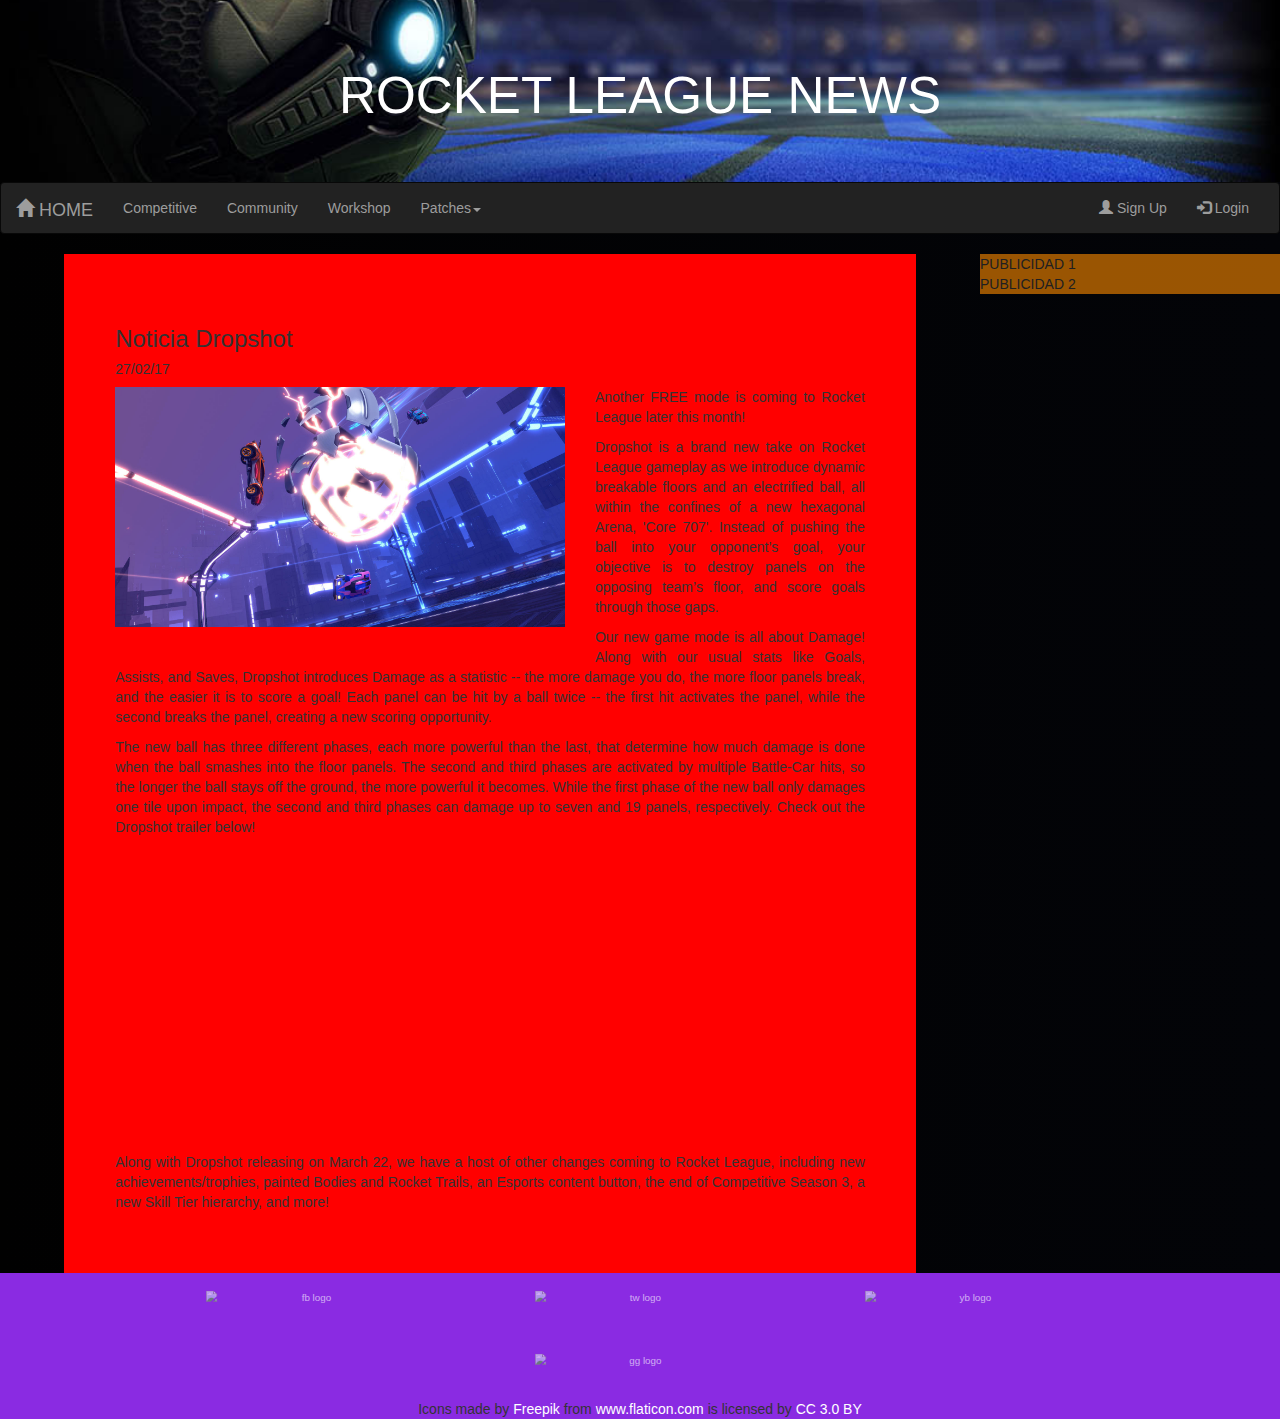
==== news1.html @ beb01d9c "Working" ====
<!DOCTYPE html>
<html>

<head>
    <title>Rocket League News</title>
    <meta charset="utf-8">
    <meta name="description" content=""/>
    <meta name="viewport" content="width=device-width, initial-scale=1">
    <link rel="stylesheet" href="https://maxcdn.bootstrapcdn.com/bootstrap/3.3.7/css/bootstrap.min.css">
    <link rel="icon" href="img/ico.png" type="image/x-icon" />
    <script src="https://ajax.googleapis.com/ajax/libs/jquery/3.1.1/jquery.min.js"></script>
    <script src="https://maxcdn.bootstrapcdn.com/bootstrap/3.3.7/js/bootstrap.min.js"></script>
    <link rel="stylesheet" href="css/styleNot.css">
</head>

<body>
    <div id="jumb" class="jumbotron text-center">
        <h1>ROCKET LEAGUE NEWS</h1>
    </div>
    <nav class="navbar navbar-inverse">
        <div class="container-fluid">
            <div class="navbar-header">
                <button type="button" class="navbar-toggle" data-toggle="collapse" data-target="#myNavbar">
        <span class="icon-bar"></span>
        <span class="icon-bar"></span>
        <span class="icon-bar"></span>                        
      </button>
                <a class="navbar-brand active" href="index.html"><span class="glyphicon glyphicon-home"></span> HOME</a>
            </div>
            <div class="collapse navbar-collapse" id="myNavbar">
                <ul class="nav navbar-nav">
                    <li class="#"><a href="#">Competitive</a></li>
                    <li><a href="#">Community</a></li>
                    <li><a href="#">Workshop</a></li>
                    <li class="dropdown">
                        <a class="dropdown-toggle" data-toggle="dropdown" href="#">Patches<span class="caret"></span></a>
                        <ul class="dropdown-menu">
                            <li><a href="#">Patch 6.15</a></li>
                            <li><a href="#">Patch 6.14</a></li>
                            <li><a href="#">Patch 6.13</a></li>
                        </ul>
                    </li>
                </ul>
                <ul class="nav navbar-nav navbar-right">
                    <li><a href="#"><span class="glyphicon glyphicon-user"></span> Sign Up</a></li>
                    <li><a href="#"><span class="glyphicon glyphicon-log-in"></span> Login</a></li>
                </ul>
            </div>
        </div>
    </nav>

    <div id="mainC">
        <div id="publicidad">
            <div class="publ">PUBLICIDAD 1</div>
            <div class="publ">PUBLICIDAD 2</div>
        </div>
        <div class="not">
            <h3 class="title">Noticia Dropshot</h3>
            <h5 class="date">27/02/17</h5>
            <div>
                 <img src="img/dropshot.jpg" alt="dropshotIMG">
                 <p>Another FREE mode is coming to Rocket League later this month!</p>
                 <p>Dropshot is a brand new take on Rocket League gameplay as we introduce dynamic breakable floors and an electrified ball, all within the confines of a new hexagonal Arena, 'Core 707'. Instead of pushing the ball into your opponent’s goal, your objective is to destroy panels on the opposing team’s floor, and score goals through those gaps.</p>
                 <p>Our new game mode is all about Damage! Along with our usual stats like Goals, Assists, and Saves, Dropshot introduces Damage as a statistic -- the more damage you do, the more floor panels break, and the easier it is to score a goal! Each panel can be hit by a ball twice -- the first hit activates the panel, while the second breaks the panel, creating a new scoring opportunity.</p>
                 <p>The new ball has three different phases, each more powerful than the last, that determine how much damage is done when the ball smashes into the floor panels. The second and third phases are activated by multiple Battle-Car hits, so the longer the ball stays off the ground, the more powerful it becomes. While the first phase of the new ball only damages one tile upon impact, the second and third phases can damage up to seven and 19 panels, respectively. Check out the Dropshot trailer below!</p>
                 
                 <iframe class="youtube" src="https://www.youtube.com/embed/MdBvId4DyIg" frameborder="0" allowfullscreen></iframe>
                 <p>Along with Dropshot releasing on March 22, we have a host of other changes coming to Rocket League, including new achievements/trophies, painted Bodies and Rocket Trails, an Esports content button, the end of Competitive Season 3, a new Skill Tier hierarchy, and more!</p>
            </div>
        </div>
    </div>



    <div class="footer">
        <ul>
            <li id="fb">
                <a href="#"><img src="img/facebook.png" alt="fb logo" /></a>
            </li>
            <li id="tw">
                <a href="#"><img src="img/twitter.png" alt="tw logo" /></a>
            </li>
            <li id="yb">
                <a href="#"><img src="img/youtube.png" alt="yb logo" /></a>
            </li>
            <li id="gg">
                <a href="#"><img src="img/google.png" alt="gg logo" /></a>
            </li>

            <div>Icons made by <a href="http://www.freepik.com" title="Freepik">Freepik</a> from <a href="http://www.flaticon.com"
                    title="Flaticon">www.flaticon.com</a> is licensed by <a href="http://creativecommons.org/licenses/by/3.0/"
                    title="Creative Commons BY 3.0" target="_blank">CC 3.0 BY</a></div>
        </ul>
    </div>
</body>
---- css/styleNot.css ----
body, html {
    margin: 0;
    padding: 0;
}

body {
    background: rgba(1,1,1,1);
    background: -moz-linear-gradient(left, rgba(1,1,1,1) 0%, rgba(3,4,8,1) 100%);
    background: -webkit-gradient(left top, right top, color-stop(0%, rgba(1,1,1,1)), color-stop(100%, rgba(3,4,8,1)));
    background: -webkit-linear-gradient(left, rgba(1,1,1,1) 0%, rgba(3,4,8,1) 100%);
    background: -o-linear-gradient(left, rgba(1,1,1,1) 0%, rgba(3,4,8,1) 100%);
    background: -ms-linear-gradient(left, rgba(1,1,1,1) 0%, rgba(3,4,8,1) 100%);
    background: linear-gradient(to right, rgba(1,1,1,1) 0%, rgba(3,4,8,1) 100%);
    filter: progid:DXImageTransform.Microsoft.gradient( startColorstr='#010101', endColorstr='#030408', GradientType=1 );
}

#jumb {
    background: url("../img/jumb.jpg") 50% 63% no-repeat;
    background-size: cover;
    margin: 0;
}

h1 {
    font-size:  4vw !important;
    color: white !important;
}

#myMenu {
    width: 100%;
}

ul {
    margin: 0;
    padding: 0;
}

.listaNormal {
    margin-left: 2.5%;
}

.listaNormal li {
    list-style-type: none;
    display: inline-block;
    width: 24%;
}

.dropdown-menu {
    width: 100%;
}
.dropdown-menu li {
    display: block;
    width: 100%;
}



.listaNormal button{
    width: 100%;
    font-size: 1.5vw;
}

a {
    text-decoration: none;
    color: white;
}


.container {
    background: grey;
    margin: 0;
    position: relative;
    width: 100%;
}

#mainC {
    width: 100%;
}

.not {
    background: red;
    width: calc(90% - 300px);
    margin-left: 5%;
    padding: 4%;
}

img {
    width: 60%;
    min-width: 300px;
    float: left;
    margin-right: 4%;
    margin-bottom: 4%;
}

p {
    text-align: justify;
}

.youtube {
    width: 100%;
    height: 300px;
}


#publicidad {
    background:darkorange;
    opacity: 0.6;
    width: 300px;
    float: right;
}


.footer {
    float: left;
    padding: 0;
    margin: 0;
    width: 100%;
    background: blueviolet;
    text-align: center;
}

.footer li {
    display: inline-block;
    list-style-type: none;
    transform: scale(0.7);
    opacity: 0.6;
    padding: 1%;
}

.footer li:hover{
    transform: scale(0.9);
    opacity: 1;
}



/************************************************
VERTICAL
*************************************************/
@media screen and (max-width: 750px){
    #publicidad {
        opacity: 0.6;
        height: 90px;
        width: 100%;
        position: static;
    }

    .not {
        width: 90%;
        margin: auto;
    }
}
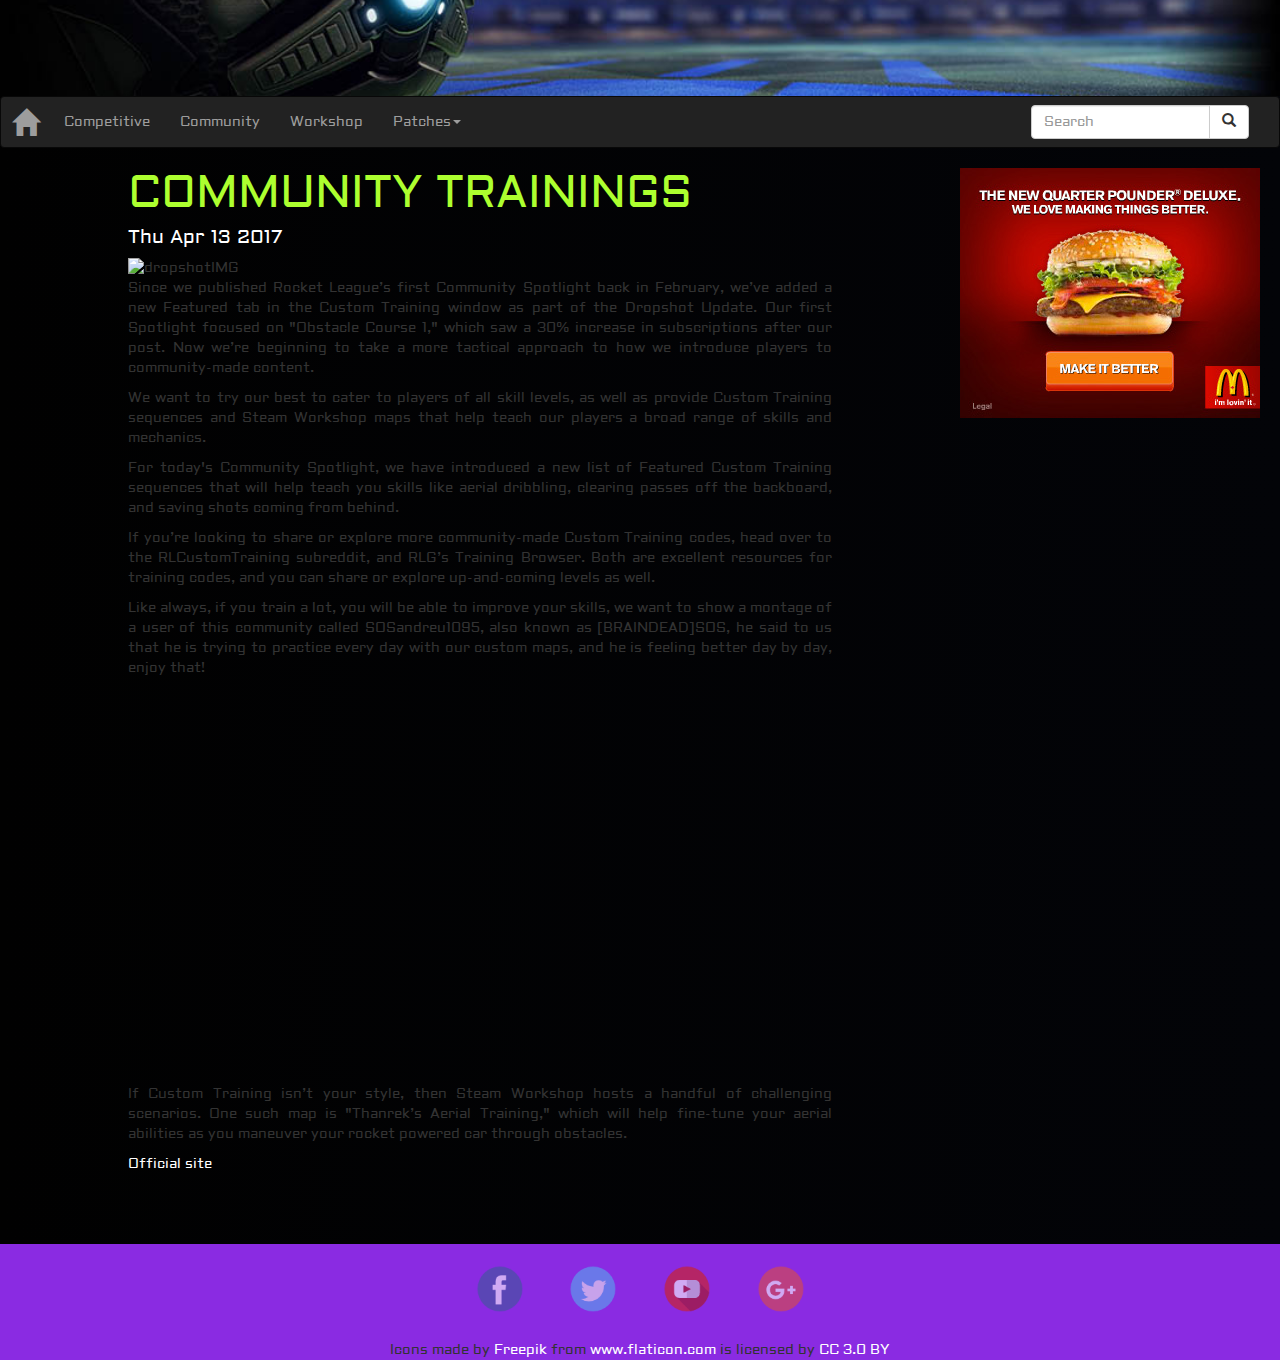
==== commit 2c410b6a: "Add files via upload" ====
--- a/news1.html
+++ b/news1.html
@@ -4,20 +4,35 @@
 <head>
     <title>Rocket League News</title>
     <meta charset="utf-8">
-    <meta name="description" content=""/>
+    <meta name="description" content="Infórmate sobre todas las novedades del Rocket League, competitivo, nuevos parches y mucho más"
+    />
     <meta name="viewport" content="width=device-width, initial-scale=1">
     <link rel="stylesheet" href="https://maxcdn.bootstrapcdn.com/bootstrap/3.3.7/css/bootstrap.min.css">
-    <link rel="icon" href="img/ico.png" type="image/x-icon" />
+    <link rel="icon" href="img/icons/ico.png" type="image/x-icon" />
     <script src="https://ajax.googleapis.com/ajax/libs/jquery/3.1.1/jquery.min.js"></script>
     <script src="https://maxcdn.bootstrapcdn.com/bootstrap/3.3.7/js/bootstrap.min.js"></script>
+    <script src="js/jsNot.js"></script>
     <link rel="stylesheet" href="css/styleNot.css">
+    <link href="https://fonts.googleapis.com/css?family=Aldrich" rel="stylesheet">
+    <link rel="alternate" type="application/rss+xml" title="Rocket League News" href="rss/rss.xml">
 </head>
 
 <body>
+
+    <div id="fb-root"></div>
+    <script>(function(d, s, id) {
+  var js, fjs = d.getElementsByTagName(s)[0];
+  if (d.getElementById(id)) return;
+  js = d.createElement(s); js.id = id;
+  js.src = "//connect.facebook.net/es_ES/sdk.js#xfbml=1&version=v2.9";
+  fjs.parentNode.insertBefore(js, fjs);
+}(document, 'script', 'facebook-jssdk'));</script>
+
     <div id="jumb" class="jumbotron text-center">
         <h1>ROCKET LEAGUE NEWS</h1>
     </div>
-    <nav class="navbar navbar-inverse">
+
+    <nav id="mybar" class="navbar navbar-inverse">
         <div class="container-fluid">
             <div class="navbar-header">
                 <button type="button" class="navbar-toggle" data-toggle="collapse" data-target="#myNavbar">
@@ -25,7 +40,7 @@
         <span class="icon-bar"></span>
         <span class="icon-bar"></span>                        
       </button>
-                <a class="navbar-brand active" href="index.html"><span class="glyphicon glyphicon-home"></span> HOME</a>
+                <a class="navbar-brand active" href="index.html"><span class="glyphicon glyphicon-home"></span></a>
             </div>
             <div class="collapse navbar-collapse" id="myNavbar">
                 <ul class="nav navbar-nav">
@@ -35,37 +50,75 @@
                     <li class="dropdown">
                         <a class="dropdown-toggle" data-toggle="dropdown" href="#">Patches<span class="caret"></span></a>
                         <ul class="dropdown-menu">
-                            <li><a href="#">Patch 6.15</a></li>
-                            <li><a href="#">Patch 6.14</a></li>
-                            <li><a href="#">Patch 6.13</a></li>
+                            <li><a href="#" class="dr">Patch 1.34</a></li>
+                            <li><a href="#" class="dr">Patch 1.33</a></li>
+                            <li><a href="#" class="dr">Patch 1.32</a></li>
+                            <li><a href="#" class="dr">Patch 1.31</a></li>
+                            <li><a href="#" class="dr">Patch 1.30</a></li>
                         </ul>
                     </li>
                 </ul>
-                <ul class="nav navbar-nav navbar-right">
-                    <li><a href="#"><span class="glyphicon glyphicon-user"></span> Sign Up</a></li>
-                    <li><a href="#"><span class="glyphicon glyphicon-log-in"></span> Login</a></li>
-                </ul>
+                <form class="navbar-form navbar-right" id="search">
+                    <div class="input-group">
+                        <input type="text" class="form-control" placeholder="Search">
+                        <div class="input-group-btn">
+                            <button class="btn btn-default" type="submit">
+            <i class="glyphicon glyphicon-search"></i>
+          </button>
+                        </div>
+                    </div>
+                </form>
             </div>
         </div>
     </nav>
 
     <div id="mainC">
         <div id="publicidad">
-            <div class="publ">PUBLICIDAD 1</div>
-            <div class="publ">PUBLICIDAD 2</div>
+            <a href="publ.html"><img id="pubV" class="img-responsive center-block" src="img/ads/1h.jpg" alt="pub ver img"></a>
+            <a href="publ.html">
+                <picture>
+                    <source srcset="img/ads/1m.png" media="(min-width: 650px)">
+                    <source srcset="img/ads/2m.png" media="(min-width: 500px)">
+                    <source srcset="img/ads/3m.png" media="(min-width: 400px)">
+                    
+                    <img id="pubH" class="img-responsive center-block" src="img/ads/4m.png" alt="pub hor img">
+                </picture>
+            </a>
+            <iframe id="fbTime" src="https://www.facebook.com/plugins/page.php?href=https%3A%2F%2Fwww.facebook.com%2FRocketLeague%2F&tabs=timeline&width=300&height=800&small_header=false&adapt_container_width=false&hide_cover=false&show_facepile=false&appId"
+                width="300" height="800" style="border:none;overflow:hidden"></iframe>
         </div>
-        <div class="not">
-            <h3 class="title">Noticia Dropshot</h3>
-            <h5 class="date">27/02/17</h5>
-            <div>
-                 <img src="img/dropshot.jpg" alt="dropshotIMG">
-                 <p>Another FREE mode is coming to Rocket League later this month!</p>
-                 <p>Dropshot is a brand new take on Rocket League gameplay as we introduce dynamic breakable floors and an electrified ball, all within the confines of a new hexagonal Arena, 'Core 707'. Instead of pushing the ball into your opponent’s goal, your objective is to destroy panels on the opposing team’s floor, and score goals through those gaps.</p>
-                 <p>Our new game mode is all about Damage! Along with our usual stats like Goals, Assists, and Saves, Dropshot introduces Damage as a statistic -- the more damage you do, the more floor panels break, and the easier it is to score a goal! Each panel can be hit by a ball twice -- the first hit activates the panel, while the second breaks the panel, creating a new scoring opportunity.</p>
-                 <p>The new ball has three different phases, each more powerful than the last, that determine how much damage is done when the ball smashes into the floor panels. The second and third phases are activated by multiple Battle-Car hits, so the longer the ball stays off the ground, the more powerful it becomes. While the first phase of the new ball only damages one tile upon impact, the second and third phases can damage up to seven and 19 panels, respectively. Check out the Dropshot trailer below!</p>
-                 
-                 <iframe class="youtube" src="https://www.youtube.com/embed/MdBvId4DyIg" frameborder="0" allowfullscreen></iframe>
-                 <p>Along with Dropshot releasing on March 22, we have a host of other changes coming to Rocket League, including new achievements/trophies, painted Bodies and Rocket Trails, an Esports content button, the end of Competitive Season 3, a new Skill Tier hierarchy, and more!</p>
+        <div id="noticias">
+            <h3 class="title">COMMUNITY TRAININGS</h3>
+            <h5 class="date">Thu Apr 13 2017</h5>
+            <div class="text-justify">
+                <picture>
+                    <source srcset="img/not/training.png" media="(max-width: 400px)">
+                    <source srcset="img/not/training.png">
+                    <img class="img-responsive center-block" src="img/not/training.png" alt="dropshotIMG">
+                </picture>
+                <p>Since we published Rocket League’s first Community Spotlight back in February, we’ve added a new Featured
+                    tab in the Custom Training window as part of the Dropshot Update. Our first Spotlight focused on "Obstacle
+                    Course 1," which saw a 30% increase in subscriptions after our post. Now we’re beginning to take a more
+                    tactical approach to how we introduce players to community-made content.</p>
+
+                <p>We want to try our best to cater to players of all skill levels, as well as provide Custom Training sequences
+                    and Steam Workshop maps that help teach our players a broad range of skills and mechanics.</p>
+                <p>
+                    For today's Community Spotlight, we have introduced a new list of Featured Custom Training sequences that will help teach
+                    you skills like aerial dribbling, clearing passes off the backboard, and saving shots coming from behind.</p>
+                <p>If you’re looking to share or explore more community-made Custom Training codes, head over to the RLCustomTraining
+                    subreddit, and RLG’s Training Browser. Both are excellent resources for training codes, and you can share
+                    or explore up-and-coming levels as well.</p>
+                <p>Like always, if you train a lot, you will be able to improve your skills, we want to show a montage of a
+                    user of this community called SOSandreu1095, also known as [BRAINDEAD]SOS, he said to us that he is trying
+                    to practice every day with our custom maps, and he is feeling better day by day, enjoy that!</p>
+                <div class="embed-responsive embed-responsive-16by9">
+                    <iframe class="youtube embed-responsive-item" src="https://www.youtube.com/embed/K86TYRRw1co" frameborder="0" allowfullscreen></iframe>
+                </div>
+                <p>If Custom Training isn’t your style, then Steam Workshop hosts a handful of challenging scenarios. One such
+                    map is "Thanrek’s Aerial Training," which will help fine-tune your aerial abilities as you maneuver your
+                    rocket powered car through obstacles.</p>
+                <a href="https://www.rocketleague.com/news/community-spotlight-april-2017/">Official site</a>
             </div>
         </div>
     </div>
@@ -75,21 +128,27 @@
     <div class="footer">
         <ul>
             <li id="fb">
-                <a href="#"><img src="img/facebook.png" alt="fb logo" /></a>
+                <a href="#"><img class="img-responsive center-block" src="img/icons/facebook.png" alt="fb logo" /></a>
             </li>
             <li id="tw">
-                <a href="#"><img src="img/twitter.png" alt="tw logo" /></a>
+                <a href="#"><img class="img-responsive center-block" src="img/icons/twitter.png" alt="tw logo" /></a>
             </li>
             <li id="yb">
-                <a href="#"><img src="img/youtube.png" alt="yb logo" /></a>
+                <a href="#"><img class="img-responsive center-block" src="img/icons/youtube.png" alt="yb logo" /></a>
             </li>
             <li id="gg">
-                <a href="#"><img src="img/google.png" alt="gg logo" /></a>
+                <a href="#"><img class="img-responsive center-block" src="img/icons/google.png" alt="gg logo" /></a>
             </li>
 
             <div>Icons made by <a href="http://www.freepik.com" title="Freepik">Freepik</a> from <a href="http://www.flaticon.com"
                     title="Flaticon">www.flaticon.com</a> is licensed by <a href="http://creativecommons.org/licenses/by/3.0/"
                     title="Creative Commons BY 3.0" target="_blank">CC 3.0 BY</a></div>
+
+
         </ul>
     </div>
+
+
+
+
 </body>--- a/css/styleNot.css
+++ b/css/styleNot.css
@@ -1,6 +1,7 @@
 body, html {
     margin: 0;
     padding: 0;
+    height: 100%;
 }
 
 body {
@@ -12,6 +13,8 @@
     background: -ms-linear-gradient(left, rgba(1,1,1,1) 0%, rgba(3,4,8,1) 100%);
     background: linear-gradient(to right, rgba(1,1,1,1) 0%, rgba(3,4,8,1) 100%);
     filter: progid:DXImageTransform.Microsoft.gradient( startColorstr='#010101', endColorstr='#030408', GradientType=1 );
+
+    font-family: 'Aldrich', sans-serif;
 }
 
 #jumb {
@@ -21,12 +24,10 @@
 }
 
 h1 {
-    font-size:  4vw !important;
+    font-size:  6vw !important;
+    display: none;
     color: white !important;
-}
-
-#myMenu {
-    width: 100%;
+    text-shadow: rgba(255,255,255,0.5) 0px 3px 3px;
 }
 
 ul {
@@ -64,50 +65,82 @@
     color: white;
 }
 
-
-.container {
-    background: grey;
-    margin: 0;
+a:hover {
+    text-decoration: none;
+    color:white;
+}
+
+.glyphicon-home {
+    transform: scale(1.5);
+}
+
+
+#mybar {
+    margin-bottom: 20px;
+    font-size: 1em;
+    z-index: 30;
+}
+
+#mybar a:hover{
+    color: greenyellow !important;
+}
+
+.dropdown-menu {
+    background: #222222 !important;
+}
+
+.dropdown-menu li a:hover {
+    background: #4F4F4F !important;
+}
+
+.dr {
+    line-height: 200% !important;
+    color: white !important;
+}
+
+#mainC {
+    width: 100%;
+}
+
+#noticias {
+    /*background: red;*/
     position: relative;
-    width: 100%;
-}
-
-#mainC {
-    width: 100%;
-}
-
-.not {
-    background: red;
-    width: calc(90% - 300px);
-    margin-left: 5%;
-    padding: 4%;
-}
-
-img {
-    width: 60%;
-    min-width: 300px;
-    float: left;
-    margin-right: 4%;
-    margin-bottom: 4%;
-}
-
-p {
-    text-align: justify;
-}
-
-.youtube {
-    width: 100%;
-    height: 300px;
-}
+    width: calc(100% - 300px - 20px);
+    padding-left: 10%;
+    padding-right: 10%; 
+}
+
+#noticias div {
+    position: relative;
+    width: 100%;
+}
+
+.title {
+    font-size: 3.5vw;
+    color: greenyellow;
+}
+
+.date {
+    font-size: 1.5vw;
+    color: white;
+}
+
 
 
 #publicidad {
-    background:darkorange;
-    opacity: 0.6;
     width: 300px;
     float: right;
-}
-
+    margin-right: 20px;
+}
+
+#pubV {
+    display: block;
+    width: 100%;
+}
+
+#pubH{
+    display: none;
+}
 
 .footer {
     float: left;
@@ -131,21 +164,49 @@
     opacity: 1;
 }
 
+#fbTime {
+    margin-top: 20px;
+    border: 0px;
+    opacity: 1 !important;
+}
+
+
+
+
+
+
+
+
 
 
 /************************************************
 VERTICAL
 *************************************************/
 @media screen and (max-width: 750px){
+
+    #noticias {
+        position: static;
+        width: 100%;
+    }
+
     #publicidad {
-        opacity: 0.6;
         height: 90px;
         width: 100%;
         position: static;
-    }
-
-    .not {
-        width: 90%;
+        margin:0;
+        margin-bottom: 20px;
+    }
+
+    #fbTime {
+        display: none;
+    }
+
+    #pubV {
+        display: none;
+    }
+
+    #pubH{
+        display: block;
         margin: auto;
     }
 }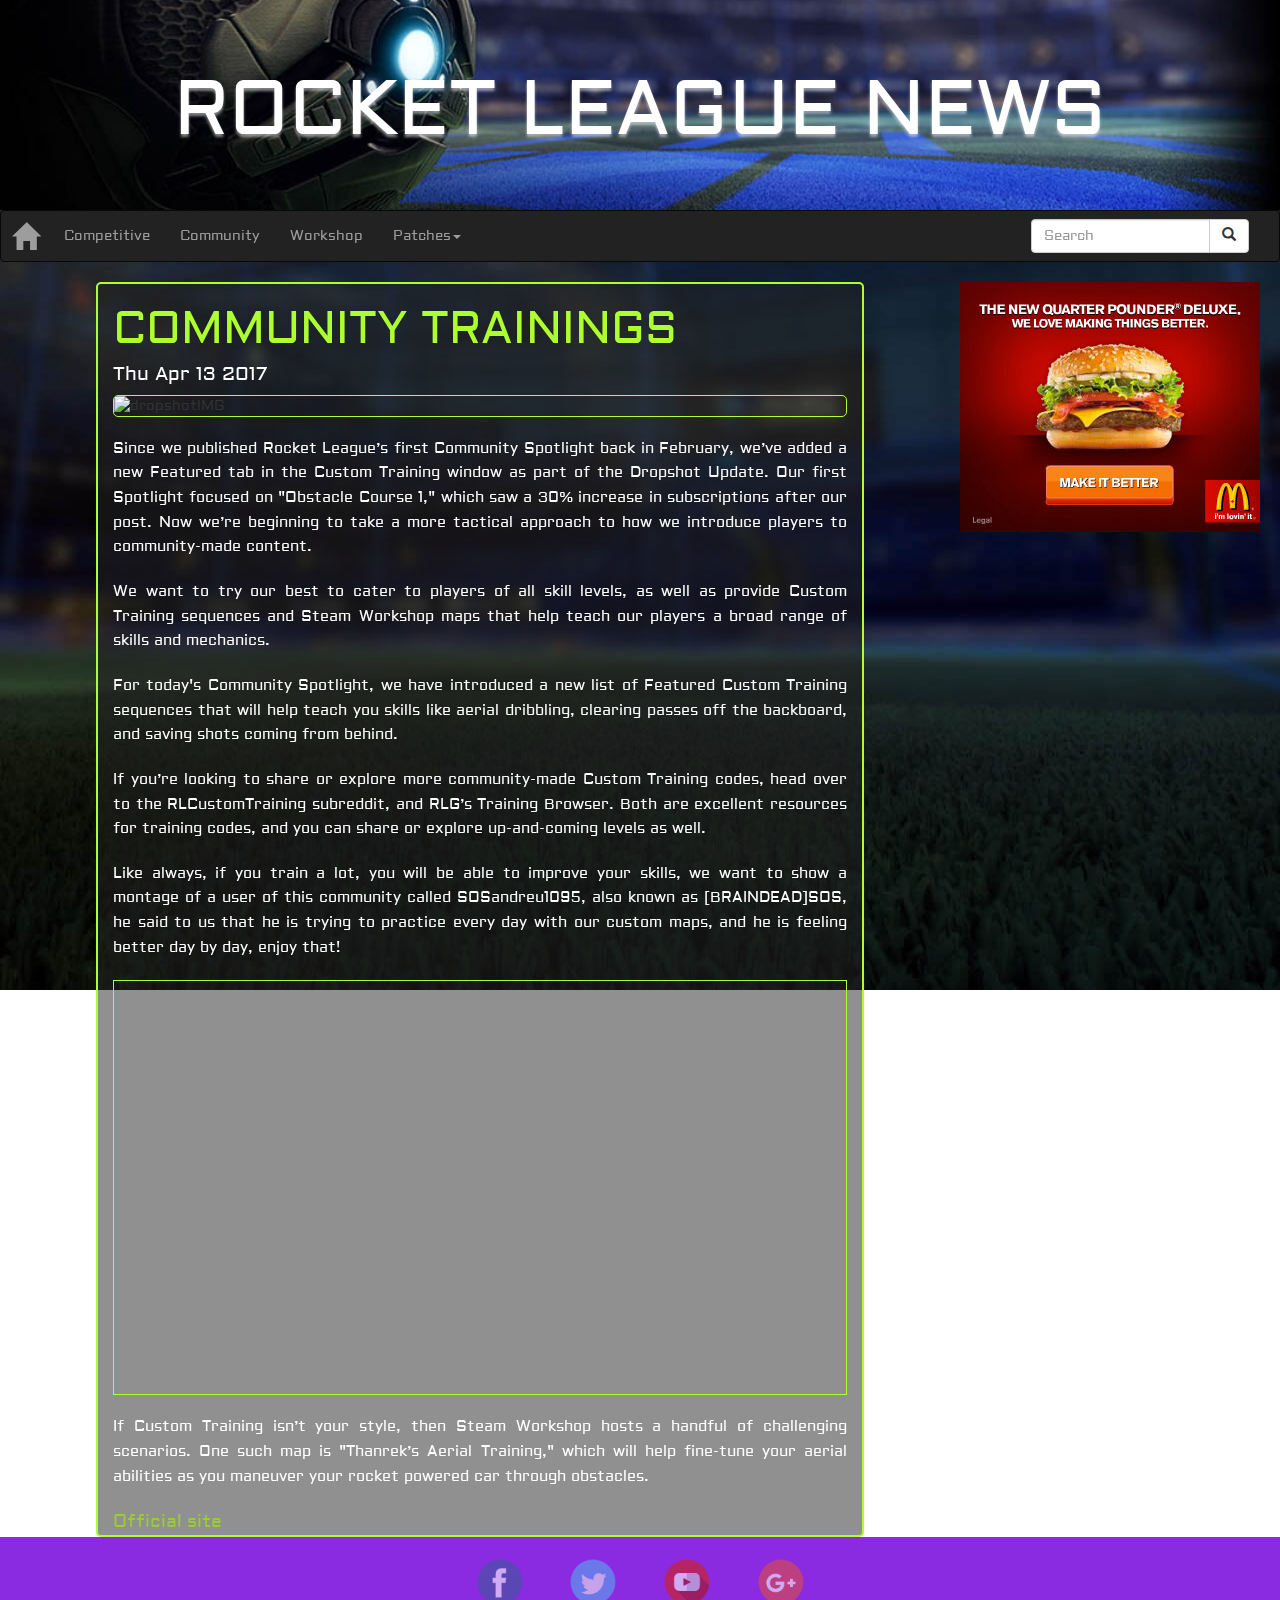
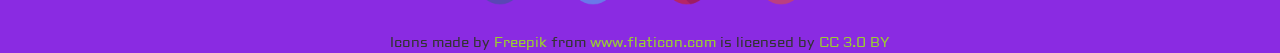
==== commit 8800b913: "New rem" ====
--- a/news1.html
+++ b/news1.html
@@ -80,7 +80,7 @@
                     <source srcset="img/ads/1m.png" media="(min-width: 650px)">
                     <source srcset="img/ads/2m.png" media="(min-width: 500px)">
                     <source srcset="img/ads/3m.png" media="(min-width: 400px)">
-                    
+
                     <img id="pubH" class="img-responsive center-block" src="img/ads/4m.png" alt="pub hor img">
                 </picture>
             </a>
@@ -88,37 +88,41 @@
                 width="300" height="800" style="border:none;overflow:hidden"></iframe>
         </div>
         <div id="noticias">
-            <h3 class="title">COMMUNITY TRAININGS</h3>
-            <h5 class="date">Thu Apr 13 2017</h5>
-            <div class="text-justify">
-                <picture>
-                    <source srcset="img/not/training.png" media="(max-width: 400px)">
-                    <source srcset="img/not/training.png">
-                    <img class="img-responsive center-block" src="img/not/training.png" alt="dropshotIMG">
-                </picture>
-                <p>Since we published Rocket League’s first Community Spotlight back in February, we’ve added a new Featured
-                    tab in the Custom Training window as part of the Dropshot Update. Our first Spotlight focused on "Obstacle
-                    Course 1," which saw a 30% increase in subscriptions after our post. Now we’re beginning to take a more
-                    tactical approach to how we introduce players to community-made content.</p>
+            <div id="c" class="container">
+                <h3 class="title">COMMUNITY TRAININGS</h3>
+                <h5 class="date">Thu Apr 13 2017</h5>
+                <div id="c2" class="text-justify">
+                    <picture>
+                        <source srcset="img/not/training.png" media="(max-width: 400px)">
+                        <source srcset="img/not/training.png">
+                        <img class="imgN img-responsive center-block" src="img/not/training.png" alt="dropshotIMG">
+                    </picture>
+                    <p>Since we published Rocket League’s first Community Spotlight back in February, we’ve added a new Featured
+                        tab in the Custom Training window as part of the Dropshot Update. Our first Spotlight focused on
+                        "Obstacle Course 1," which saw a 30% increase in subscriptions after our post. Now we’re beginning
+                        to take a more tactical approach to how we introduce players to community-made content.</p>
 
-                <p>We want to try our best to cater to players of all skill levels, as well as provide Custom Training sequences
-                    and Steam Workshop maps that help teach our players a broad range of skills and mechanics.</p>
-                <p>
-                    For today's Community Spotlight, we have introduced a new list of Featured Custom Training sequences that will help teach
-                    you skills like aerial dribbling, clearing passes off the backboard, and saving shots coming from behind.</p>
-                <p>If you’re looking to share or explore more community-made Custom Training codes, head over to the RLCustomTraining
-                    subreddit, and RLG’s Training Browser. Both are excellent resources for training codes, and you can share
-                    or explore up-and-coming levels as well.</p>
-                <p>Like always, if you train a lot, you will be able to improve your skills, we want to show a montage of a
-                    user of this community called SOSandreu1095, also known as [BRAINDEAD]SOS, he said to us that he is trying
-                    to practice every day with our custom maps, and he is feeling better day by day, enjoy that!</p>
-                <div class="embed-responsive embed-responsive-16by9">
-                    <iframe class="youtube embed-responsive-item" src="https://www.youtube.com/embed/K86TYRRw1co" frameborder="0" allowfullscreen></iframe>
+                    <p>We want to try our best to cater to players of all skill levels, as well as provide Custom Training sequences
+                        and Steam Workshop maps that help teach our players a broad range of skills and mechanics.</p>
+                    <p>
+                        For today's Community Spotlight, we have introduced a new list of Featured Custom Training sequences that will help teach
+                        you skills like aerial dribbling, clearing passes off the backboard, and saving shots coming from
+                        behind.</p>
+                    <p>If you’re looking to share or explore more community-made Custom Training codes, head over to the RLCustomTraining
+                        subreddit, and RLG’s Training Browser. Both are excellent resources for training codes, and you can
+                        share or explore up-and-coming levels as well.</p>
+                    <p>Like always, if you train a lot, you will be able to improve your skills, we want to show a montage of
+                        a user of this community called SOSandreu1095, also known as [BRAINDEAD]SOS, he said to us that he
+                        is trying to practice every day with our custom maps, and he is feeling better day by day, enjoy
+                        that!</p>
+                    <div class="if embed-responsive embed-responsive-16by9">
+                        <iframe class="youtube embed-responsive-item" src="https://www.youtube.com/embed/K86TYRRw1co" frameborder="0" allowfullscreen></iframe>
+                    </div>
+                    <p>If Custom Training isn’t your style, then Steam Workshop hosts a handful of challenging scenarios. One
+                        such map is "Thanrek’s Aerial Training," which will help fine-tune your aerial abilities as you maneuver
+                        your rocket powered car through obstacles.</p>
+                    <a id="ofSite" href="https://www.rocketleague.com/news/community-spotlight-april-2017/">Official site</a>
                 </div>
-                <p>If Custom Training isn’t your style, then Steam Workshop hosts a handful of challenging scenarios. One such
-                    map is "Thanrek’s Aerial Training," which will help fine-tune your aerial abilities as you maneuver your
-                    rocket powered car through obstacles.</p>
-                <a href="https://www.rocketleague.com/news/community-spotlight-april-2017/">Official site</a>
             </div>
         </div>
     </div>
--- a/css/styleNot.css
+++ b/css/styleNot.css
@@ -1,19 +1,10 @@
 body, html {
     margin: 0;
     padding: 0;
-    height: 100%;
 }
 
 body {
-    background: rgba(1,1,1,1);
-    background: -moz-linear-gradient(left, rgba(1,1,1,1) 0%, rgba(3,4,8,1) 100%);
-    background: -webkit-gradient(left top, right top, color-stop(0%, rgba(1,1,1,1)), color-stop(100%, rgba(3,4,8,1)));
-    background: -webkit-linear-gradient(left, rgba(1,1,1,1) 0%, rgba(3,4,8,1) 100%);
-    background: -o-linear-gradient(left, rgba(1,1,1,1) 0%, rgba(3,4,8,1) 100%);
-    background: -ms-linear-gradient(left, rgba(1,1,1,1) 0%, rgba(3,4,8,1) 100%);
-    background: linear-gradient(to right, rgba(1,1,1,1) 0%, rgba(3,4,8,1) 100%);
-    filter: progid:DXImageTransform.Microsoft.gradient( startColorstr='#010101', endColorstr='#030408', GradientType=1 );
-
+    background: url("../img/back.jpg") center center no-repeat fixed;
     font-family: 'Aldrich', sans-serif;
 }
 
@@ -25,7 +16,6 @@
 
 h1 {
     font-size:  6vw !important;
-    display: none;
     color: white !important;
     text-shadow: rgba(255,255,255,0.5) 0px 3px 3px;
 }
@@ -106,12 +96,19 @@
     /*background: red;*/
     position: relative;
     width: calc(100% - 300px - 20px);
-    padding-left: 10%;
-    padding-right: 10%; 
-}
-
-#noticias div {
+    padding-left: 7.5%;
+    padding-right: 7.5%; 
+}
+
+#c {
+    width: 100%;
     position: relative;
+    background: rgba(34,34,34,0.5);
+    border: 2px greenyellow solid;
+    border-radius: 5px;
+}
+
+#c2 {
     width: 100%;
 }
 
@@ -133,6 +130,13 @@
     margin-right: 20px;
 }
 
+p {
+    color: white;
+    font-size: 1.1em;
+    line-height: 160%;
+    margin: 20px 0 20px 0;
+}
+
 #pubV {
     display: block;
     width: 100%;
@@ -140,6 +144,12 @@
 
 #pubH{
     display: none;
+}
+
+.if {
+    margin-top: 10px;
+    margin-bottom: 10px;
+    border: solid 1px greenyellow; 
 }
 
 .footer {
@@ -166,10 +176,26 @@
 
 #fbTime {
     margin-top: 20px;
-    border: 0px;
-    opacity: 1 !important;
-}
-
+    border: 1px greenyellow;
+    border-radius: 5px;
+}
+
+a {
+    color: yellowgreen;
+}
+
+#ofSite:hover {
+    color: yellow;
+}
+
+#ofSite {
+    font-size: 1.3em;
+}
+
+.imgN {
+    border: 1px solid greenyellow;
+    border-radius: 5px;
+}
 
 
 
@@ -197,6 +223,20 @@
         margin-bottom: 20px;
     }
 
+    #c {
+        border: none;
+        background: none;
+    }    
+
+    .title {
+        font-size: 5vw;
+    }
+
+    .date {
+        font-size: 3vw;
+        color: white;
+    }
+
     #fbTime {
         display: none;
     }
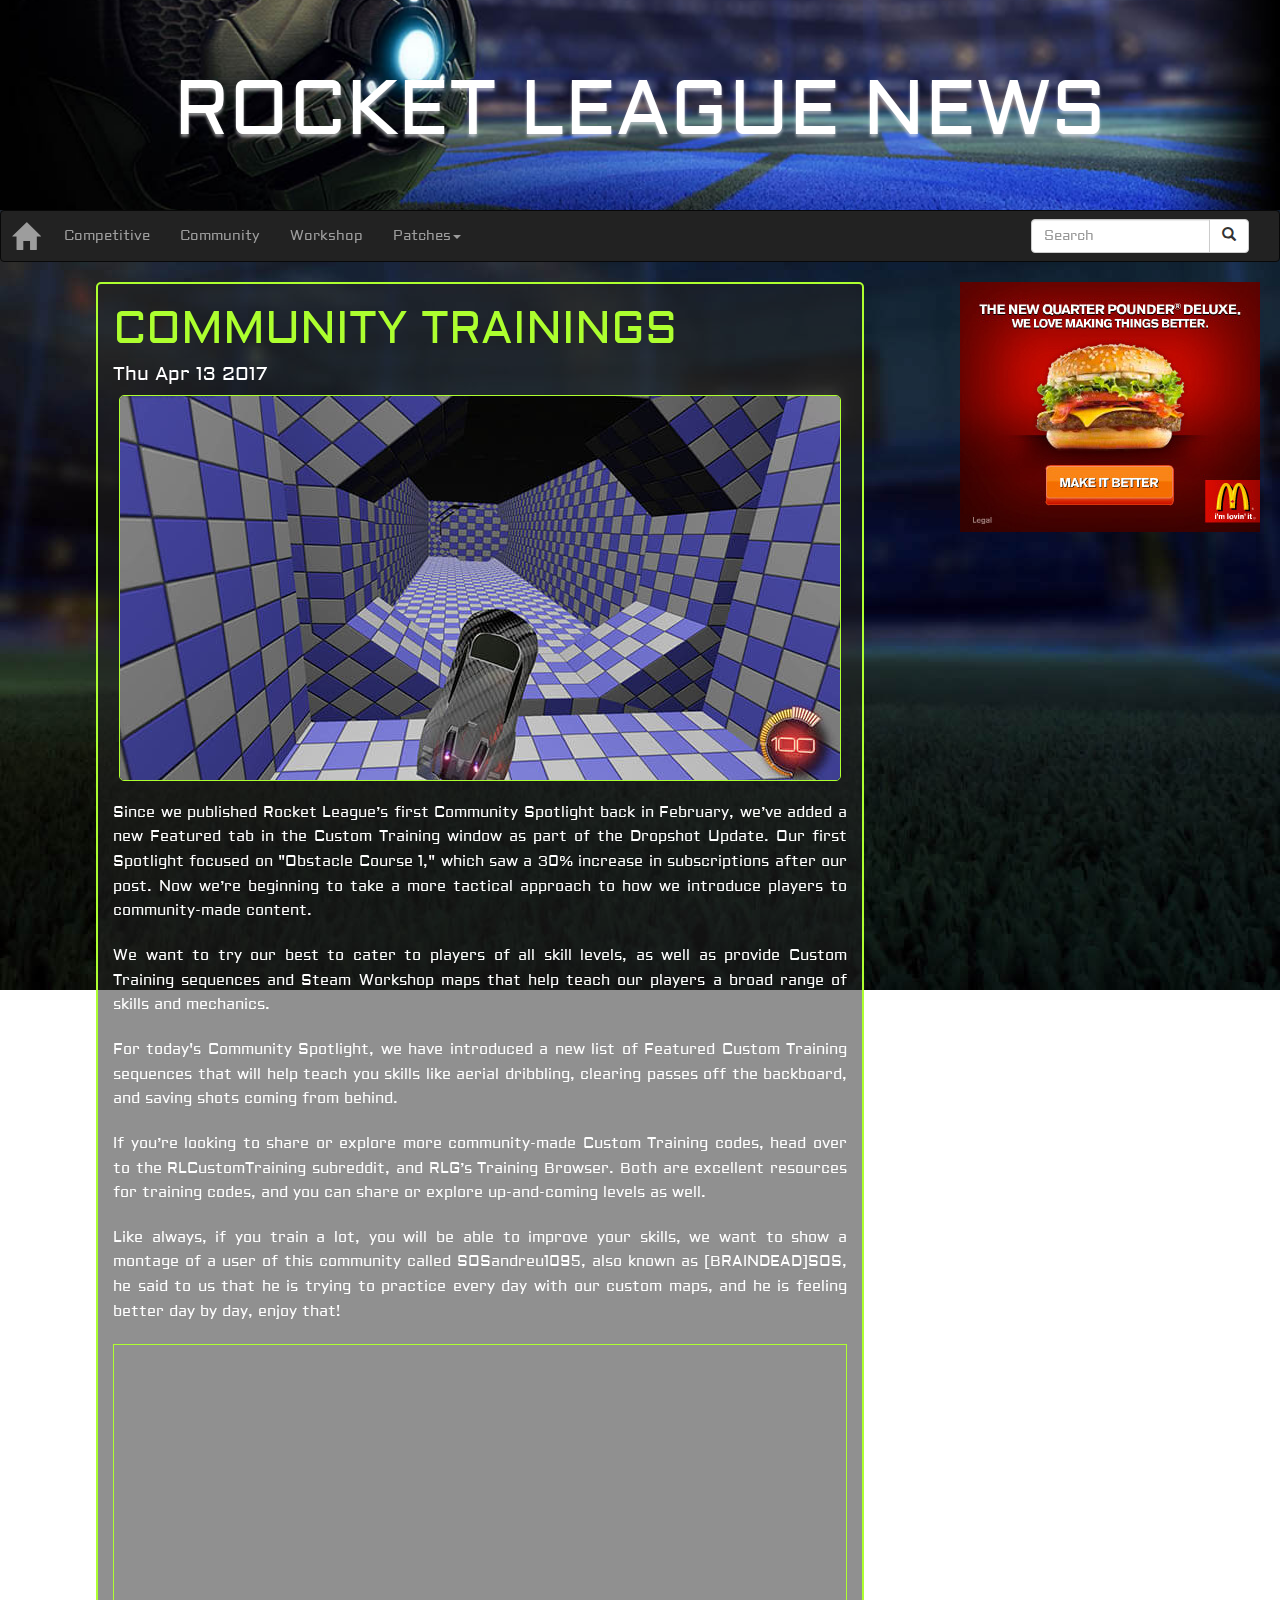
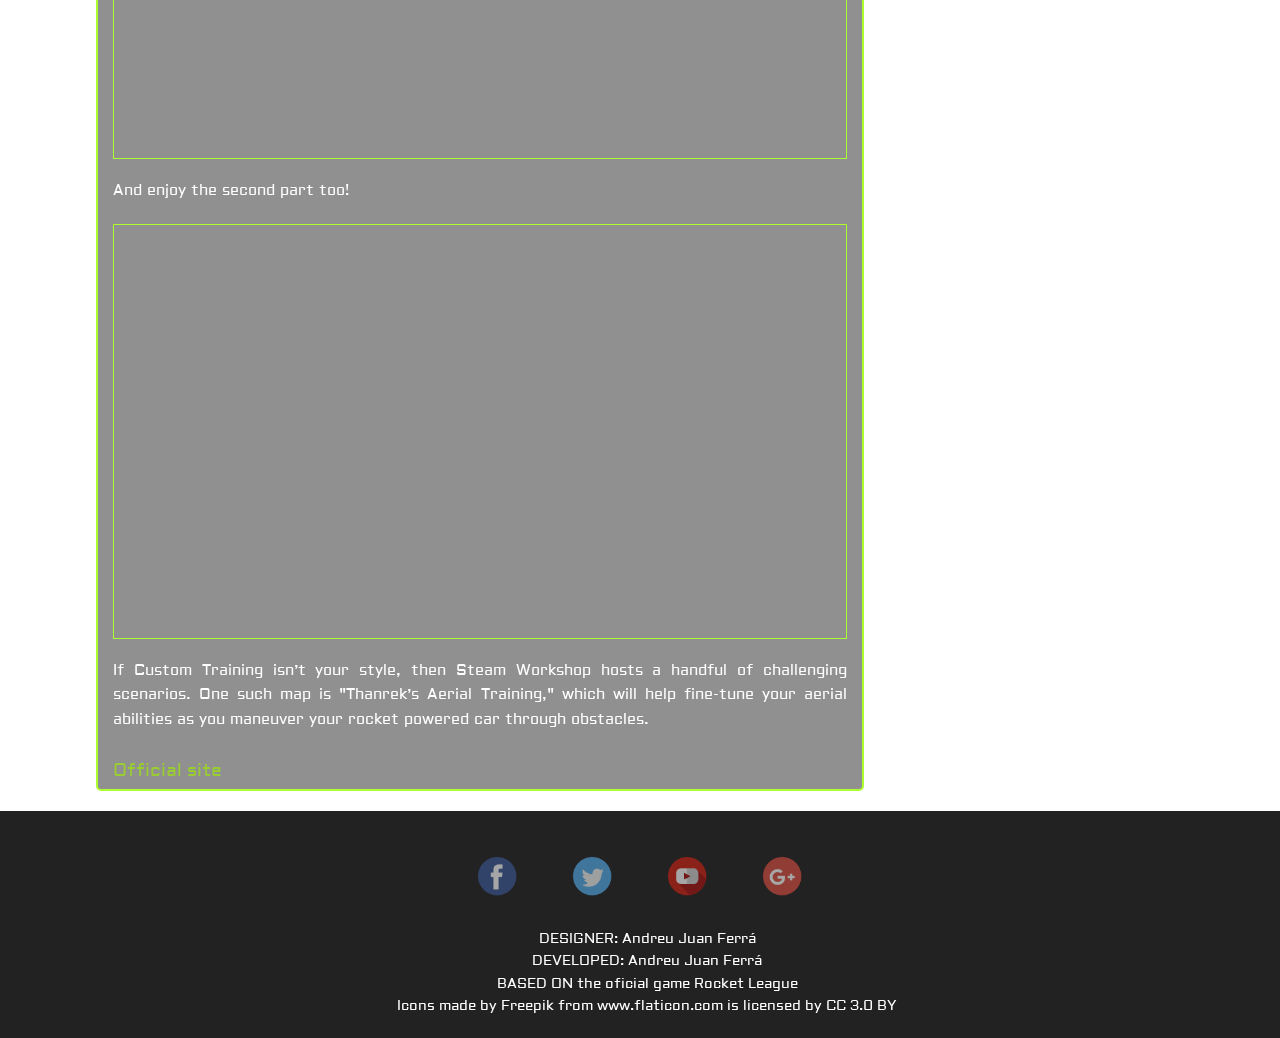
==== commit 4cf13f75: "Resized all the images / optimized / new all footer" ====
--- a/news1.html
+++ b/news1.html
@@ -8,7 +8,7 @@
     />
     <meta name="viewport" content="width=device-width, initial-scale=1">
     <link rel="stylesheet" href="https://maxcdn.bootstrapcdn.com/bootstrap/3.3.7/css/bootstrap.min.css">
-    <link rel="icon" href="img/icons/ico.png" type="image/x-icon" />
+    <link rel="icon" href="img/icons/ico.ico" type="image/x-icon" />
     <script src="https://ajax.googleapis.com/ajax/libs/jquery/3.1.1/jquery.min.js"></script>
     <script src="https://maxcdn.bootstrapcdn.com/bootstrap/3.3.7/js/bootstrap.min.js"></script>
     <script src="js/jsNot.js"></script>
@@ -93,9 +93,9 @@
                 <h5 class="date">Thu Apr 13 2017</h5>
                 <div id="c2" class="text-justify">
                     <picture>
-                        <source srcset="img/not/training.png" media="(max-width: 400px)">
-                        <source srcset="img/not/training.png">
-                        <img class="imgN img-responsive center-block" src="img/not/training.png" alt="dropshotIMG">
+                        <source srcset="img/not/training.jpg" media="(max-width: 400px)">
+                        <source srcset="img/not/training.jpg">
+                        <img class="imgN img-responsive center-block" src="img/not/training.jpg" alt="dropshotIMG">
                     </picture>
                     <p>Since we published Rocket League’s first Community Spotlight back in February, we’ve added a new Featured
                         tab in the Custom Training window as part of the Dropshot Update. Our first Spotlight focused on
@@ -107,17 +107,25 @@
                     <p>
                         For today's Community Spotlight, we have introduced a new list of Featured Custom Training sequences that will help teach
                         you skills like aerial dribbling, clearing passes off the backboard, and saving shots coming from
-                        behind.</p>
+                        behind.
+                    </p>
                     <p>If you’re looking to share or explore more community-made Custom Training codes, head over to the RLCustomTraining
                         subreddit, and RLG’s Training Browser. Both are excellent resources for training codes, and you can
                         share or explore up-and-coming levels as well.</p>
                     <p>Like always, if you train a lot, you will be able to improve your skills, we want to show a montage of
                         a user of this community called SOSandreu1095, also known as [BRAINDEAD]SOS, he said to us that he
                         is trying to practice every day with our custom maps, and he is feeling better day by day, enjoy
-                        that!</p>
+                        that!
+                    </p>
                     <div class="if embed-responsive embed-responsive-16by9">
                         <iframe class="youtube embed-responsive-item" src="https://www.youtube.com/embed/K86TYRRw1co" frameborder="0" allowfullscreen></iframe>
                     </div>
+                    <p>And enjoy the second part too!
+                    </p>
+                    <div class="if embed-responsive embed-responsive-16by9">
+                        <iframe class="youtube embed-responsive-item" src="https://www.youtube.com/embed/aBs9ItvWy8o" frameborder="0" allowfullscreen></iframe>
+                    </div>
+
                     <p>If Custom Training isn’t your style, then Steam Workshop hosts a handful of challenging scenarios. One
                         such map is "Thanrek’s Aerial Training," which will help fine-tune your aerial abilities as you maneuver
                         your rocket powered car through obstacles.</p>
@@ -130,27 +138,30 @@
 
 
     <div class="footer">
-        <ul>
+
+        <ul class="icons">
             <li id="fb">
-                <a href="#"><img class="img-responsive center-block" src="img/icons/facebook.png" alt="fb logo" /></a>
+                <a href="https://www.facebook.com/RocketLeague/"><img class="img-responsive center-block" src="img/icons/facebook.png" alt="fb logo" /></a>
             </li>
             <li id="tw">
-                <a href="#"><img class="img-responsive center-block" src="img/icons/twitter.png" alt="tw logo" /></a>
+                <a href="https://twitter.com/rocketleague?lang=es"><img class="img-responsive center-block" src="img/icons/twitter.png" alt="tw logo" /></a>
             </li>
             <li id="yb">
-                <a href="#"><img class="img-responsive center-block" src="img/icons/youtube.png" alt="yb logo" /></a>
+                <a href="https://www.youtube.com/user/RocketLeagueGame"><img class="img-responsive center-block" src="img/icons/youtube.png" alt="yb logo" /></a>
             </li>
             <li id="gg">
-                <a href="#"><img class="img-responsive center-block" src="img/icons/google.png" alt="gg logo" /></a>
+                <a href="https://plus.google.com/communities/100086543914019394793"><img class="img-responsive center-block" src="img/icons/google.png" alt="gg logo" /></a>
             </li>
+        </ul>
 
-            <div>Icons made by <a href="http://www.freepik.com" title="Freepik">Freepik</a> from <a href="http://www.flaticon.com"
+        <ul class="about">
+            <li>DESIGNER: Andreu Juan Ferrá</li>
+            <li>DEVELOPED: Andreu Juan Ferrá</li>
+            <li>BASED ON the oficial game Rocket League</li>
+            <li>Icons made by <a href="http://www.freepik.com" title="Freepik">Freepik</a> from <a href="http://www.flaticon.com"
                     title="Flaticon">www.flaticon.com</a> is licensed by <a href="http://creativecommons.org/licenses/by/3.0/"
-                    title="Creative Commons BY 3.0" target="_blank">CC 3.0 BY</a></div>
-
-
+                    title="Creative Commons BY 3.0" target="_blank">CC 3.0 BY</a></li>
         </ul>
-    </div>
 
 
 
--- a/css/styleNot.css
+++ b/css/styleNot.css
@@ -146,6 +146,11 @@
     display: none;
 }
 
+a {
+    color: yellowgreen;
+}
+
+
 .if {
     margin-top: 10px;
     margin-bottom: 10px;
@@ -154,24 +159,44 @@
 
 .footer {
     float: left;
+    margin: 20px 0 0 0;
+    padding: 20px;
+    width: 100%;
+    background: #222222;
+    color: white;
+    text-align: center;
+}
+
+.about{
+    list-style: none;
     padding: 0;
     margin: 0;
-    width: 100%;
-    background: blueviolet;
-    text-align: center;
-}
-
-.footer li {
+}
+
+.about a {
+    color: white;
+}
+
+.about li{
+  padding-left: 1em; 
+  line-height: 160%;
+}
+
+
+.icons li {
     display: inline-block;
     list-style-type: none;
+    padding: 1%;
+    transform: scale(0.6);
+    border: solid 1px #222222;
+    opacity: 0.6;
+}
+
+.icons li:hover{
     transform: scale(0.7);
-    opacity: 0.6;
-    padding: 1%;
-}
-
-.footer li:hover{
-    transform: scale(0.9);
     opacity: 1;
+    border: solid 1px greenyellow;
+    border-radius: 50%;
 }
 
 #fbTime {
@@ -180,16 +205,13 @@
     border-radius: 5px;
 }
 
-a {
-    color: yellowgreen;
-}
-
 #ofSite:hover {
     color: yellow;
 }
 
 #ofSite {
     font-size: 1.3em;
+    line-height: 200%;
 }
 
 .imgN {
@@ -249,4 +271,8 @@
         display: block;
         margin: auto;
     }
+
+    #ofSite {
+        font-size: 1.3em;
+    }
 }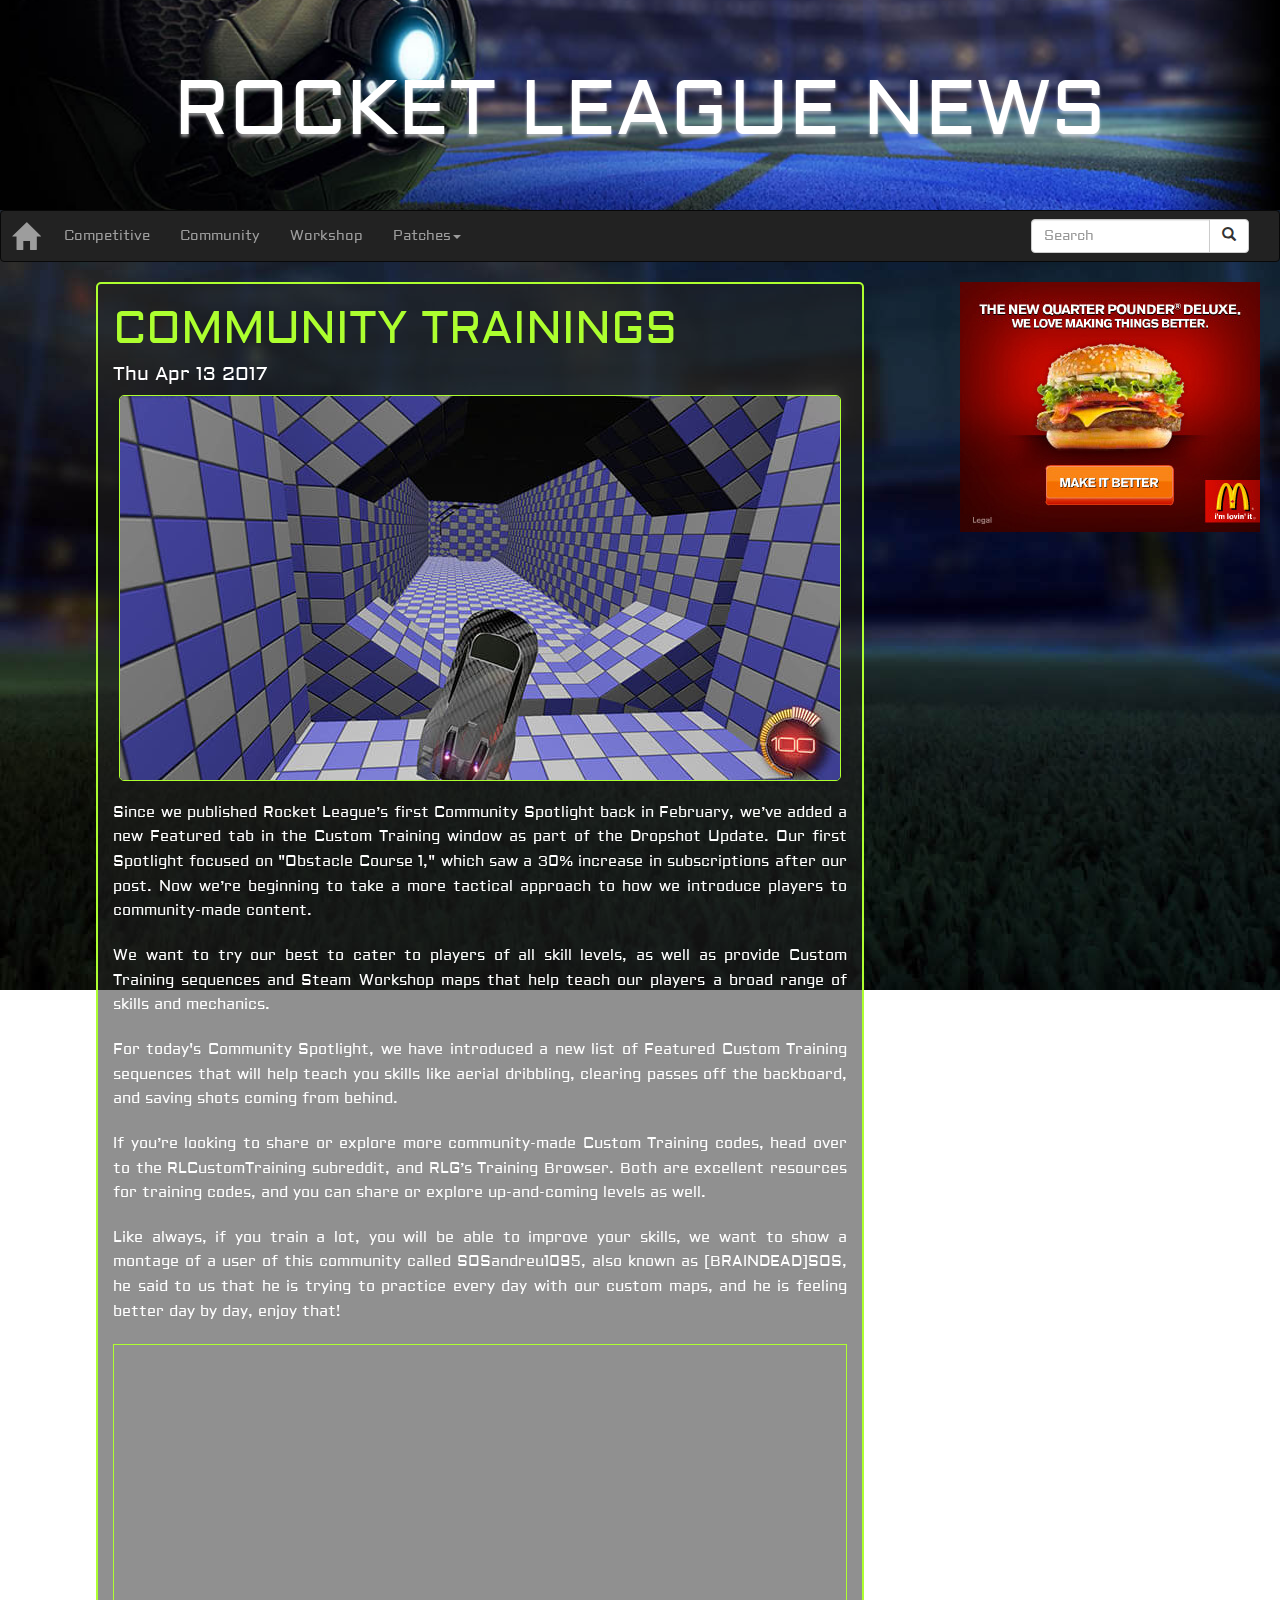
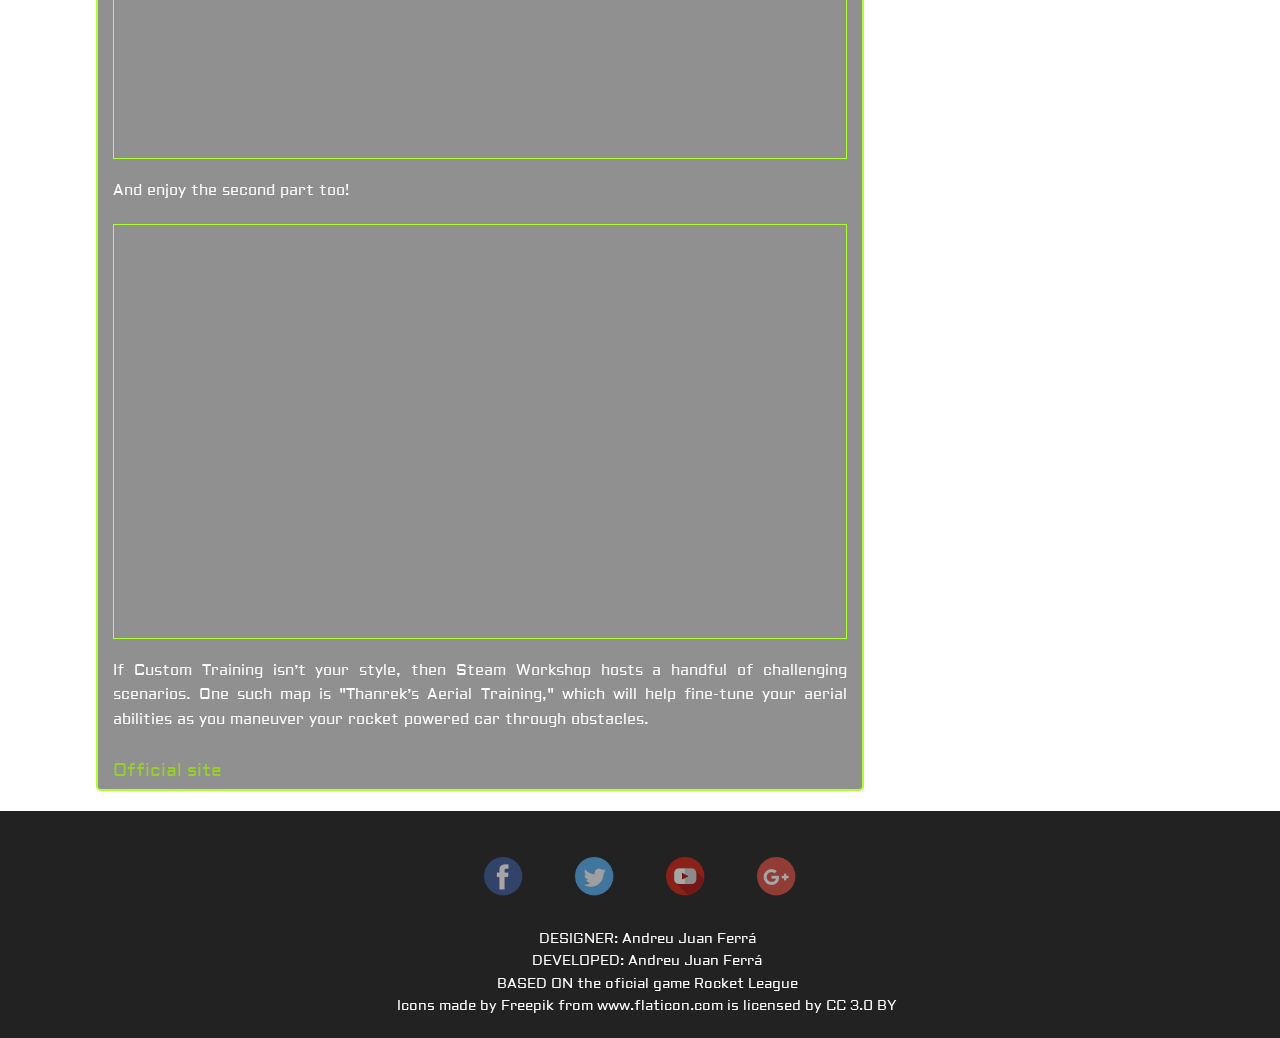
==== commit 8546029d: "Update news1.html" ====
--- a/news1.html
+++ b/news1.html
@@ -1,169 +1 @@
-<!DOCTYPE html>
-<html>
-
-<head>
-    <title>Rocket League News</title>
-    <meta charset="utf-8">
-    <meta name="description" content="Infórmate sobre todas las novedades del Rocket League, competitivo, nuevos parches y mucho más"
-    />
-    <meta name="viewport" content="width=device-width, initial-scale=1">
-    <link rel="stylesheet" href="https://maxcdn.bootstrapcdn.com/bootstrap/3.3.7/css/bootstrap.min.css">
-    <link rel="icon" href="img/icons/ico.ico" type="image/x-icon" />
-    <script src="https://ajax.googleapis.com/ajax/libs/jquery/3.1.1/jquery.min.js"></script>
-    <script src="https://maxcdn.bootstrapcdn.com/bootstrap/3.3.7/js/bootstrap.min.js"></script>
-    <script src="js/jsNot.js"></script>
-    <link rel="stylesheet" href="css/styleNot.css">
-    <link href="https://fonts.googleapis.com/css?family=Aldrich" rel="stylesheet">
-    <link rel="alternate" type="application/rss+xml" title="Rocket League News" href="rss/rss.xml">
-</head>
-
-<body>
-
-    <div id="fb-root"></div>
-    <script>(function(d, s, id) {
-  var js, fjs = d.getElementsByTagName(s)[0];
-  if (d.getElementById(id)) return;
-  js = d.createElement(s); js.id = id;
-  js.src = "//connect.facebook.net/es_ES/sdk.js#xfbml=1&version=v2.9";
-  fjs.parentNode.insertBefore(js, fjs);
-}(document, 'script', 'facebook-jssdk'));</script>
-
-    <div id="jumb" class="jumbotron text-center">
-        <h1>ROCKET LEAGUE NEWS</h1>
-    </div>
-
-    <nav id="mybar" class="navbar navbar-inverse">
-        <div class="container-fluid">
-            <div class="navbar-header">
-                <button type="button" class="navbar-toggle" data-toggle="collapse" data-target="#myNavbar">
-        <span class="icon-bar"></span>
-        <span class="icon-bar"></span>
-        <span class="icon-bar"></span>                        
-      </button>
-                <a class="navbar-brand active" href="index.html"><span class="glyphicon glyphicon-home"></span></a>
-            </div>
-            <div class="collapse navbar-collapse" id="myNavbar">
-                <ul class="nav navbar-nav">
-                    <li class="#"><a href="#">Competitive</a></li>
-                    <li><a href="#">Community</a></li>
-                    <li><a href="#">Workshop</a></li>
-                    <li class="dropdown">
-                        <a class="dropdown-toggle" data-toggle="dropdown" href="#">Patches<span class="caret"></span></a>
-                        <ul class="dropdown-menu">
-                            <li><a href="#" class="dr">Patch 1.34</a></li>
-                            <li><a href="#" class="dr">Patch 1.33</a></li>
-                            <li><a href="#" class="dr">Patch 1.32</a></li>
-                            <li><a href="#" class="dr">Patch 1.31</a></li>
-                            <li><a href="#" class="dr">Patch 1.30</a></li>
-                        </ul>
-                    </li>
-                </ul>
-                <form class="navbar-form navbar-right" id="search">
-                    <div class="input-group">
-                        <input type="text" class="form-control" placeholder="Search">
-                        <div class="input-group-btn">
-                            <button class="btn btn-default" type="submit">
-            <i class="glyphicon glyphicon-search"></i>
-          </button>
-                        </div>
-                    </div>
-                </form>
-            </div>
-        </div>
-    </nav>
-
-    <div id="mainC">
-        <div id="publicidad">
-            <a href="publ.html"><img id="pubV" class="img-responsive center-block" src="img/ads/1h.jpg" alt="pub ver img"></a>
-            <a href="publ.html">
-                <picture>
-                    <source srcset="img/ads/1m.png" media="(min-width: 650px)">
-                    <source srcset="img/ads/2m.png" media="(min-width: 500px)">
-                    <source srcset="img/ads/3m.png" media="(min-width: 400px)">
-
-                    <img id="pubH" class="img-responsive center-block" src="img/ads/4m.png" alt="pub hor img">
-                </picture>
-            </a>
-            <iframe id="fbTime" src="https://www.facebook.com/plugins/page.php?href=https%3A%2F%2Fwww.facebook.com%2FRocketLeague%2F&tabs=timeline&width=300&height=800&small_header=false&adapt_container_width=false&hide_cover=false&show_facepile=false&appId"
-                width="300" height="800" style="border:none;overflow:hidden"></iframe>
-        </div>
-        <div id="noticias">
-            <div id="c" class="container">
-                <h3 class="title">COMMUNITY TRAININGS</h3>
-                <h5 class="date">Thu Apr 13 2017</h5>
-                <div id="c2" class="text-justify">
-                    <picture>
-                        <source srcset="img/not/training.jpg" media="(max-width: 400px)">
-                        <source srcset="img/not/training.jpg">
-                        <img class="imgN img-responsive center-block" src="img/not/training.jpg" alt="dropshotIMG">
-                    </picture>
-                    <p>Since we published Rocket League’s first Community Spotlight back in February, we’ve added a new Featured
-                        tab in the Custom Training window as part of the Dropshot Update. Our first Spotlight focused on
-                        "Obstacle Course 1," which saw a 30% increase in subscriptions after our post. Now we’re beginning
-                        to take a more tactical approach to how we introduce players to community-made content.</p>
-
-                    <p>We want to try our best to cater to players of all skill levels, as well as provide Custom Training sequences
-                        and Steam Workshop maps that help teach our players a broad range of skills and mechanics.</p>
-                    <p>
-                        For today's Community Spotlight, we have introduced a new list of Featured Custom Training sequences that will help teach
-                        you skills like aerial dribbling, clearing passes off the backboard, and saving shots coming from
-                        behind.
-                    </p>
-                    <p>If you’re looking to share or explore more community-made Custom Training codes, head over to the RLCustomTraining
-                        subreddit, and RLG’s Training Browser. Both are excellent resources for training codes, and you can
-                        share or explore up-and-coming levels as well.</p>
-                    <p>Like always, if you train a lot, you will be able to improve your skills, we want to show a montage of
-                        a user of this community called SOSandreu1095, also known as [BRAINDEAD]SOS, he said to us that he
-                        is trying to practice every day with our custom maps, and he is feeling better day by day, enjoy
-                        that!
-                    </p>
-                    <div class="if embed-responsive embed-responsive-16by9">
-                        <iframe class="youtube embed-responsive-item" src="https://www.youtube.com/embed/K86TYRRw1co" frameborder="0" allowfullscreen></iframe>
-                    </div>
-                    <p>And enjoy the second part too!
-                    </p>
-                    <div class="if embed-responsive embed-responsive-16by9">
-                        <iframe class="youtube embed-responsive-item" src="https://www.youtube.com/embed/aBs9ItvWy8o" frameborder="0" allowfullscreen></iframe>
-                    </div>
-
-                    <p>If Custom Training isn’t your style, then Steam Workshop hosts a handful of challenging scenarios. One
-                        such map is "Thanrek’s Aerial Training," which will help fine-tune your aerial abilities as you maneuver
-                        your rocket powered car through obstacles.</p>
-                    <a id="ofSite" href="https://www.rocketleague.com/news/community-spotlight-april-2017/">Official site</a>
-                </div>
-            </div>
-        </div>
-    </div>
-
-
-
-    <div class="footer">
-
-        <ul class="icons">
-            <li id="fb">
-                <a href="https://www.facebook.com/RocketLeague/"><img class="img-responsive center-block" src="img/icons/facebook.png" alt="fb logo" /></a>
-            </li>
-            <li id="tw">
-                <a href="https://twitter.com/rocketleague?lang=es"><img class="img-responsive center-block" src="img/icons/twitter.png" alt="tw logo" /></a>
-            </li>
-            <li id="yb">
-                <a href="https://www.youtube.com/user/RocketLeagueGame"><img class="img-responsive center-block" src="img/icons/youtube.png" alt="yb logo" /></a>
-            </li>
-            <li id="gg">
-                <a href="https://plus.google.com/communities/100086543914019394793"><img class="img-responsive center-block" src="img/icons/google.png" alt="gg logo" /></a>
-            </li>
-        </ul>
-
-        <ul class="about">
-            <li>DESIGNER: Andreu Juan Ferrá</li>
-            <li>DEVELOPED: Andreu Juan Ferrá</li>
-            <li>BASED ON the oficial game Rocket League</li>
-            <li>Icons made by <a href="http://www.freepik.com" title="Freepik">Freepik</a> from <a href="http://www.flaticon.com"
-                    title="Flaticon">www.flaticon.com</a> is licensed by <a href="http://creativecommons.org/licenses/by/3.0/"
-                    title="Creative Commons BY 3.0" target="_blank">CC 3.0 BY</a></li>
-        </ul>
-
-
-
-
-</body>+<!DOCTYPE html><html><head> <title>Rocket League News</title> <meta charset="utf-8"> <meta name="viewport" content="width=device-width, initial-scale=1"> <link rel="stylesheet" href="https://maxcdn.bootstrapcdn.com/bootstrap/3.3.7/css/bootstrap.min.css"> <link rel="icon" href="img/icons/ico.ico" type="image/x-icon"/> <script src="https://ajax.googleapis.com/ajax/libs/jquery/3.1.1/jquery.min.js"></script> <script src="https://maxcdn.bootstrapcdn.com/bootstrap/3.3.7/js/bootstrap.min.js"></script> <link rel="stylesheet" href="css/styleNot.css"> <link href="https://fonts.googleapis.com/css?family=Aldrich" rel="stylesheet"> <link rel="alternate" type="application/rss+xml" title="Rocket League News" href="rss/rss.xml"> <meta property="og:site_name" content="Rocket League News"> <meta property="og:url" content="https://rawgit.com/SOSandreu1095/WebNoticias/master/news1.html"> <meta property="og:title" content="Community Trainings"> <meta property="og:image" content="https://raw.githubusercontent.com/SOSandreu1095/WebNoticias/master/img/not/training.jpg"> <meta property="og:description" content="Since we published Rocket League’s first Community Spotlight back in February, we’ve added a new Featured tab in the Custom Training window as part of the Dropshot Update."></head><body> <div id="fb-root"></div><script>(function(d, s, id){var js, fjs=d.getElementsByTagName(s)[0]; if (d.getElementById(id)) return; js=d.createElement(s); js.id=id; js.src="//connect.facebook.net/es_ES/sdk.js#xfbml=1&version=v2.9"; fjs.parentNode.insertBefore(js, fjs);}(document, 'script', 'facebook-jssdk'));</script> <div id="jumb" class="jumbotron text-center"> <h1>ROCKET LEAGUE NEWS</h1> </div><nav id="mybar" class="navbar navbar-inverse"> <div class="container-fluid"> <div class="navbar-header"> <button type="button" class="navbar-toggle" data-toggle="collapse" data-target="#myNavbar"> <span class="icon-bar"></span> <span class="icon-bar"></span> <span class="icon-bar"></span> </button> <a class="navbar-brand active" href="index.html"><span class="glyphicon glyphicon-home"></span></a> </div><div class="collapse navbar-collapse" id="myNavbar"> <ul class="nav navbar-nav"> <li class="#"><a href="#">Competitive</a></li><li><a href="#">Community</a></li><li><a href="#">Workshop</a></li><li class="dropdown"> <a class="dropdown-toggle" data-toggle="dropdown" href="#">Patches<span class="caret"></span></a> <ul class="dropdown-menu"> <li><a href="#" class="dr">Patch 1.34</a></li><li><a href="#" class="dr">Patch 1.33</a></li><li><a href="#" class="dr">Patch 1.32</a></li><li><a href="#" class="dr">Patch 1.31</a></li><li><a href="#" class="dr">Patch 1.30</a></li></ul> </li></ul> <form class="navbar-form navbar-right" id="search"> <div class="input-group"> <input type="text" class="form-control" placeholder="Search"> <div class="input-group-btn"> <button class="btn btn-default" type="submit"> <i class="glyphicon glyphicon-search"></i> </button> </div></div></form> </div></div></nav> <div id="mainC"> <div id="publicidad"> <a href="publ.html"><img id="pubV" class="img-responsive center-block" src="img/ads/1h.jpg" alt="pub ver img"></a> <a href="publ.html"> <picture> <source srcset="img/ads/1m.png" media="(min-width: 650px)"> <source srcset="img/ads/2m.png" media="(min-width: 500px)"> <source srcset="img/ads/3m.png" media="(min-width: 400px)"> <img id="pubH" class="img-responsive center-block" src="img/ads/4m.png" alt="pub hor img"> </picture> </a> <iframe id="fbTime" src="https://www.facebook.com/plugins/page.php?href=https%3A%2F%2Fwww.facebook.com%2FRocketLeague%2F&tabs=timeline&width=300&height=800&small_header=false&adapt_container_width=false&hide_cover=false&show_facepile=false&appId" width="300" height="800" style="border:none;overflow:hidden"></iframe> </div><div id="noticias"> <div id="c" class="container"> <h3 class="title">COMMUNITY TRAININGS</h3> <h5 class="date">Thu Apr 13 2017</h5> <div id="c2" class="text-justify"> <picture> <source srcset="img/not/training.jpg" media="(max-width: 400px)"> <source srcset="img/not/training.jpg"> <img class="imgN img-responsive center-block" src="img/not/training.jpg" alt="dropshotIMG"> </picture> <p>Since we published Rocket League’s first Community Spotlight back in February, we’ve added a new Featured tab in the Custom Training window as part of the Dropshot Update. Our first Spotlight focused on "Obstacle Course 1," which saw a 30% increase in subscriptions after our post. Now we’re beginning to take a more tactical approach to how we introduce players to community-made content.</p><p>We want to try our best to cater to players of all skill levels, as well as provide Custom Training sequences and Steam Workshop maps that help teach our players a broad range of skills and mechanics.</p><p> For today's Community Spotlight, we have introduced a new list of Featured Custom Training sequences that will help teach you skills like aerial dribbling, clearing passes off the backboard, and saving shots coming from behind. </p><p>If you’re looking to share or explore more community-made Custom Training codes, head over to the RLCustomTraining subreddit, and RLG’s Training Browser. Both are excellent resources for training codes, and you can share or explore up-and-coming levels as well.</p><p>Like always, if you train a lot, you will be able to improve your skills, we want to show a montage of a user of this community called SOSandreu1095, also known as [BRAINDEAD]SOS, he said to us that he is trying to practice every day with our custom maps, and he is feeling better day by day, enjoy that! </p><div class="if embed-responsive embed-responsive-16by9"> <iframe class="youtube embed-responsive-item" src="https://www.youtube.com/embed/K86TYRRw1co" frameborder="0" allowfullscreen></iframe> </div><p>And enjoy the second part too! </p><div class="if embed-responsive embed-responsive-16by9"> <iframe class="youtube embed-responsive-item" src="https://www.youtube.com/embed/aBs9ItvWy8o" frameborder="0" allowfullscreen></iframe> </div><p>If Custom Training isn’t your style, then Steam Workshop hosts a handful of challenging scenarios. One such map is "Thanrek’s Aerial Training," which will help fine-tune your aerial abilities as you maneuver your rocket powered car through obstacles.</p><a id="ofSite" href="https://www.rocketleague.com/news/community-spotlight-april-2017/">Official site</a> </div></div></div></div><div class="footer"> <ul class="icons"> <li id="fb"> <a href="https://www.facebook.com/RocketLeague/"><img class="img-responsive center-block" src="img/icons/facebook.png" alt="fb logo"/></a> </li><li id="tw"> <a href="https://twitter.com/rocketleague?lang=es"><img class="img-responsive center-block" src="img/icons/twitter.png" alt="tw logo"/></a> </li><li id="yb"> <a href="https://www.youtube.com/user/RocketLeagueGame"><img class="img-responsive center-block" src="img/icons/youtube.png" alt="yb logo"/></a> </li><li id="gg"> <a href="https://plus.google.com/communities/100086543914019394793"><img class="img-responsive center-block" src="img/icons/google.png" alt="gg logo"/></a> </li></ul> <ul class="about"> <li>DESIGNER: Andreu Juan Ferrá</li><li>DEVELOPED: Andreu Juan Ferrá</li><li>BASED ON the oficial game Rocket League</li><li>Icons made by <a href="http://www.freepik.com" title="Freepik">Freepik</a> from <a href="http://www.flaticon.com" title="Flaticon">www.flaticon.com</a> is licensed by <a href="http://creativecommons.org/licenses/by/3.0/" title="Creative Commons BY 3.0" target="_blank">CC 3.0 BY</a></li></ul></body>
